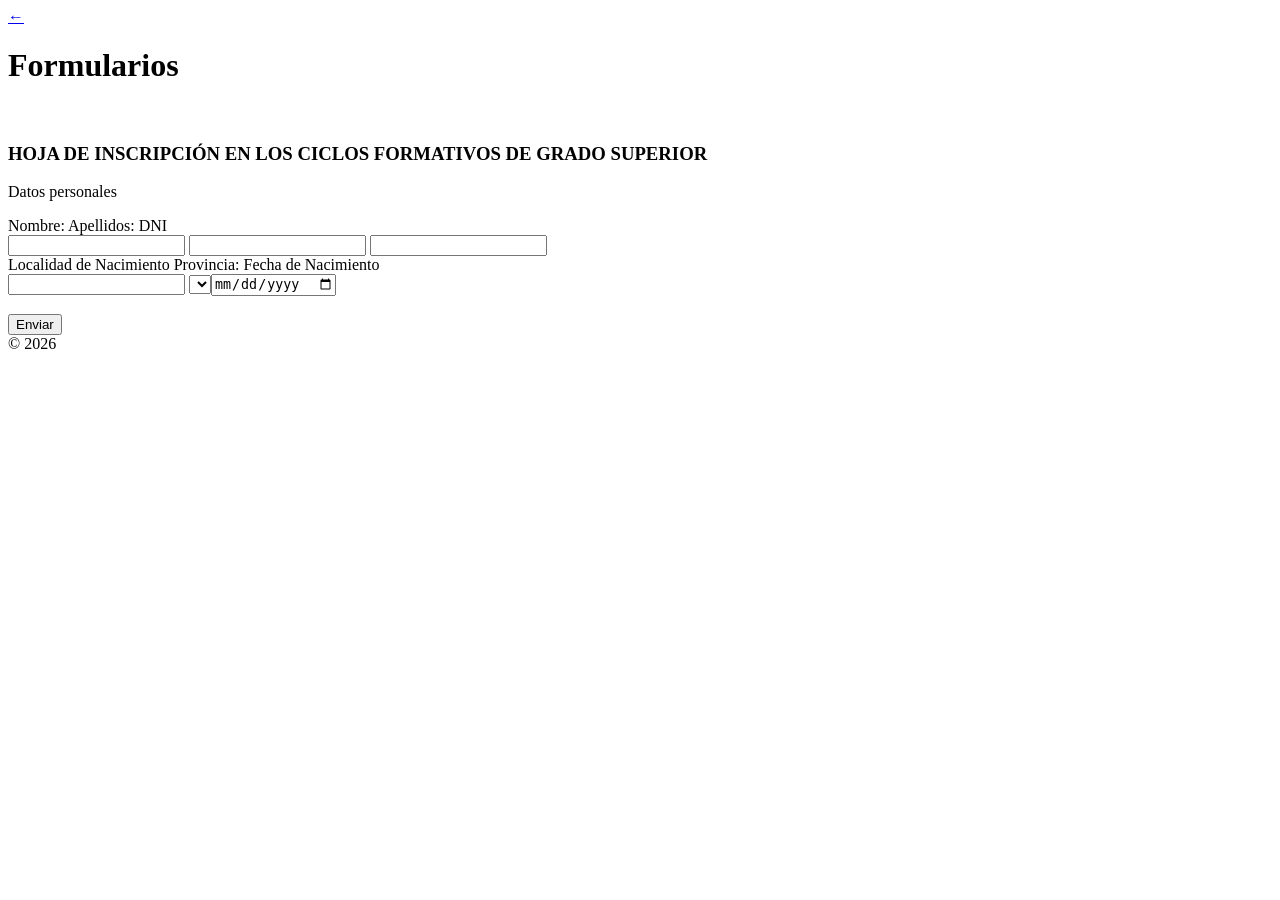
==== Formularios/index.html @ 216ed2a3 "Create index.html" ====
<!DOCTYPE html>
<html lang="es">
<head>
    <meta charset="UTF-8">
    
    <meta name="author" content="Francisco Millán García">
    <meta name="keywords" content="restaurante, patata, patatas, tortilla, mojete, bravas">
    <meta name="description" content="Formularios">
    <title>Formularios</title>
</head>
<body>

<header>
<a href="../index.html">←</a>
    <h1>Formularios</h1>
</header>

<br>
<nav>

<main>
    <h3>HOJA DE INSCRIPCIÓN EN LOS CICLOS FORMATIVOS DE GRADO SUPERIOR</h3>
<form>
    <p>Datos personales</p>
     Nombre:     Apellidos:   DNI
    <br>
    <input type="text">
    <input type="text">
    <input type="text">
    <br>
    Localidad de Nacimiento  Provincia:   Fecha de Nacimiento
    <br>
    <input type="text">
    <select>
    <input type="date">

<br><br>
    <input type="submit" value="Enviar">
</form>
</main>

<footer>
    © 2026
</footer>

</body>
</html>
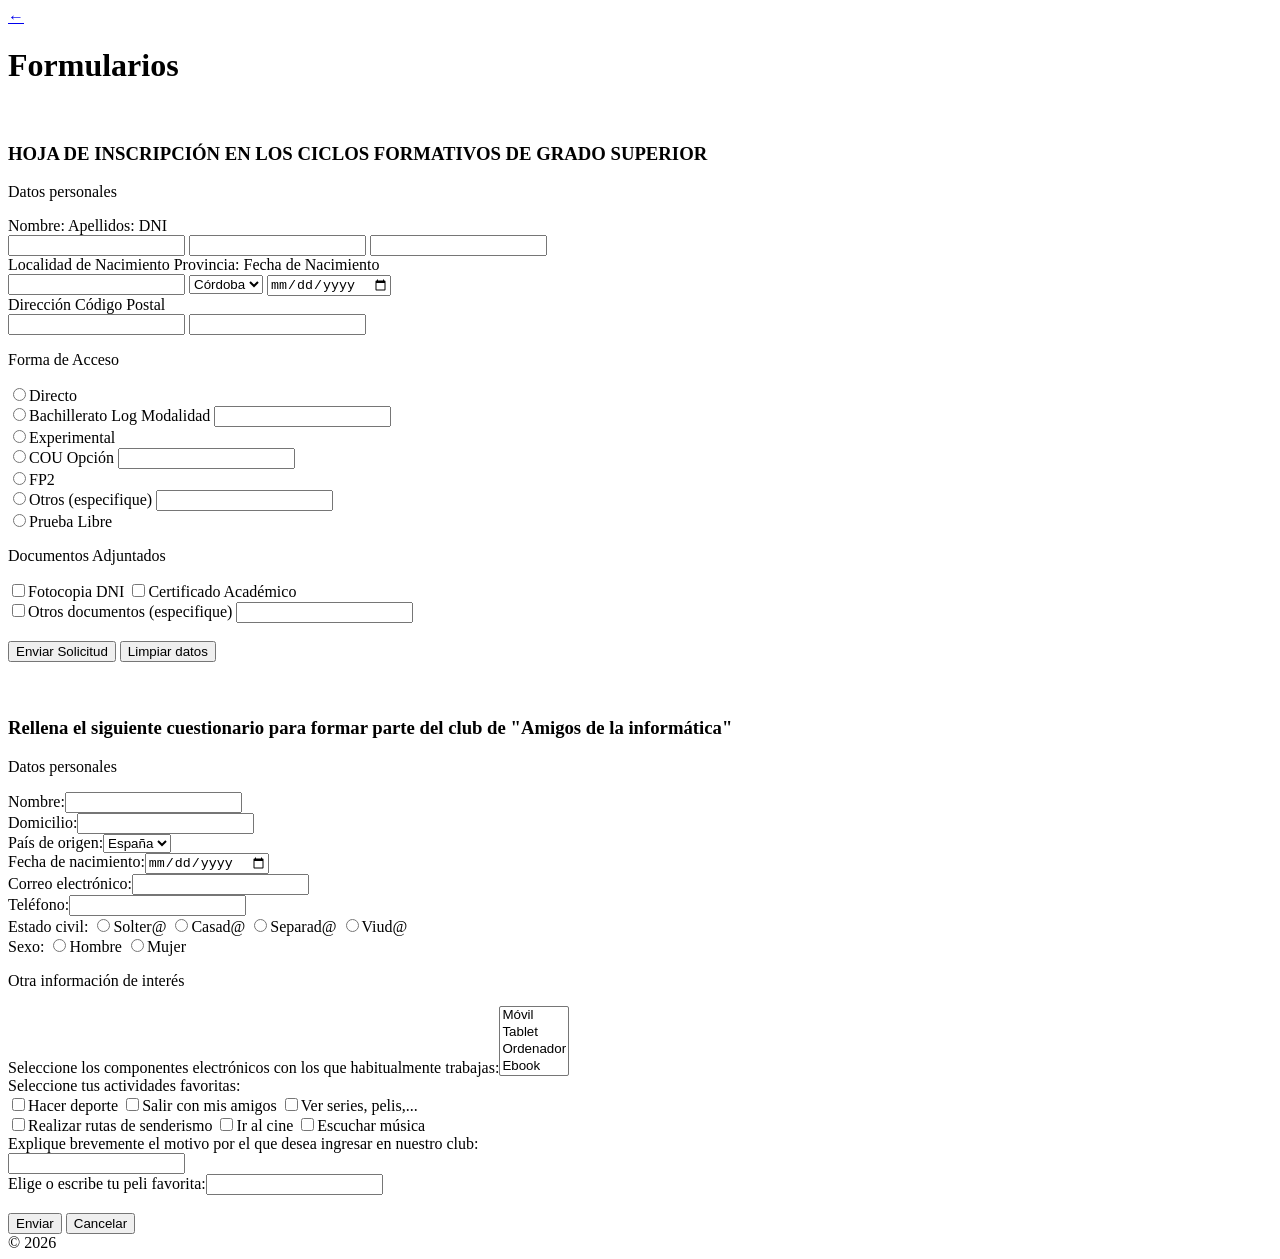
==== commit d03ec509: "act" ====
--- a/Formularios/index.html
+++ b/Formularios/index.html
@@ -22,7 +22,7 @@
     <h3>HOJA DE INSCRIPCIÓN EN LOS CICLOS FORMATIVOS DE GRADO SUPERIOR</h3>
 <form>
     <p>Datos personales</p>
-     Nombre:     Apellidos:   DNI
+    Nombre:     Apellidos:   DNI
     <br>
     <input type="text">
     <input type="text">
@@ -31,11 +31,74 @@
     Localidad de Nacimiento  Provincia:   Fecha de Nacimiento
     <br>
     <input type="text">
-    <select>
+    <select><option>Córdoba</option><option>Sevilla</option><option>Málaga</option></select>
     <input type="date">
+    <br>
+    Dirección                   Código Postal
+    <br>
+    <input type="text">
+    <input type="text">
+    <br>
+    <p>Forma de Acceso</p>
+    <input type="radio">Directo
+    <br>
+    <input type="radio">Bachillerato Log Modalidad <input type="text">
+    <br>
+    <input type="radio">Experimental
+    <br>
+    <input type="radio">COU Opción <input type="text">
+    <br>
+    <input type="radio">FP2
+    <br>
+    <input type="radio">Otros (especifique) <input type="text">
+    <br>
+    <input type="radio">Prueba Libre
+    <br>
+    <p>Documentos Adjuntados</p>
+    <input type="checkbox">Fotocopia DNI <input type="checkbox">Certificado Académico
+    <br>
+    <input type="checkbox">Otros documentos (especifique) <input type="text">
 
 <br><br>
-    <input type="submit" value="Enviar">
+    <input type="submit" value="Enviar Solicitud"> <input type="reset" value="Limpiar datos">
+</form>
+<br>
+<br>
+<h3>Rellena el siguiente cuestionario para formar parte del club de "Amigos de la informática"</h3>
+<form>
+    <p>Datos personales</p>
+    Nombre:<input type="text">
+    <br>
+    Domicilio:<input type="text">
+    <br>
+    País de origen:<select><option>España</option><option>Francia</option></select>
+    <br>
+    Fecha de nacimiento:<input type="date">
+    <br>
+    Correo electrónico:<input type="email">
+    <br>
+    Teléfono:<input type="tel">
+    <br>
+    Estado civil: <input type="radio">Solter@ <input type="radio">Casad@ <input type="radio">Separad@ <input type="radio">Viud@
+    <br>
+    Sexo: <input type="radio">Hombre <input type="radio">Mujer
+    <br>
+    <p>Otra información de interés</p>
+    Seleccione los componentes electrónicos con los que habitualmente trabajas:<select multiple><option>Móvil</option><option>Tablet</option><option>Ordenador</option><option>Ebook</option></select>
+    <br>
+    Seleccione tus actividades favoritas:
+    <br>
+    <input type="checkbox">Hacer deporte <input type="checkbox">Salir con mis amigos <input type="checkbox">Ver series, pelis,...
+    <br>
+    <input type="checkbox">Realizar rutas de senderismo <input type="checkbox">Ir al cine <input type="checkbox">Escuchar música
+    <br>
+    Explique brevemente el motivo por el que desea ingresar en nuestro club:
+    <br>
+    <input type="text">
+    <br>
+    Elige o escribe tu peli favorita:<input type="text">
+    <br><br>
+    <input type="submit" value="Enviar"> <input type="reset" value="Cancelar">
 </form>
 </main>
 
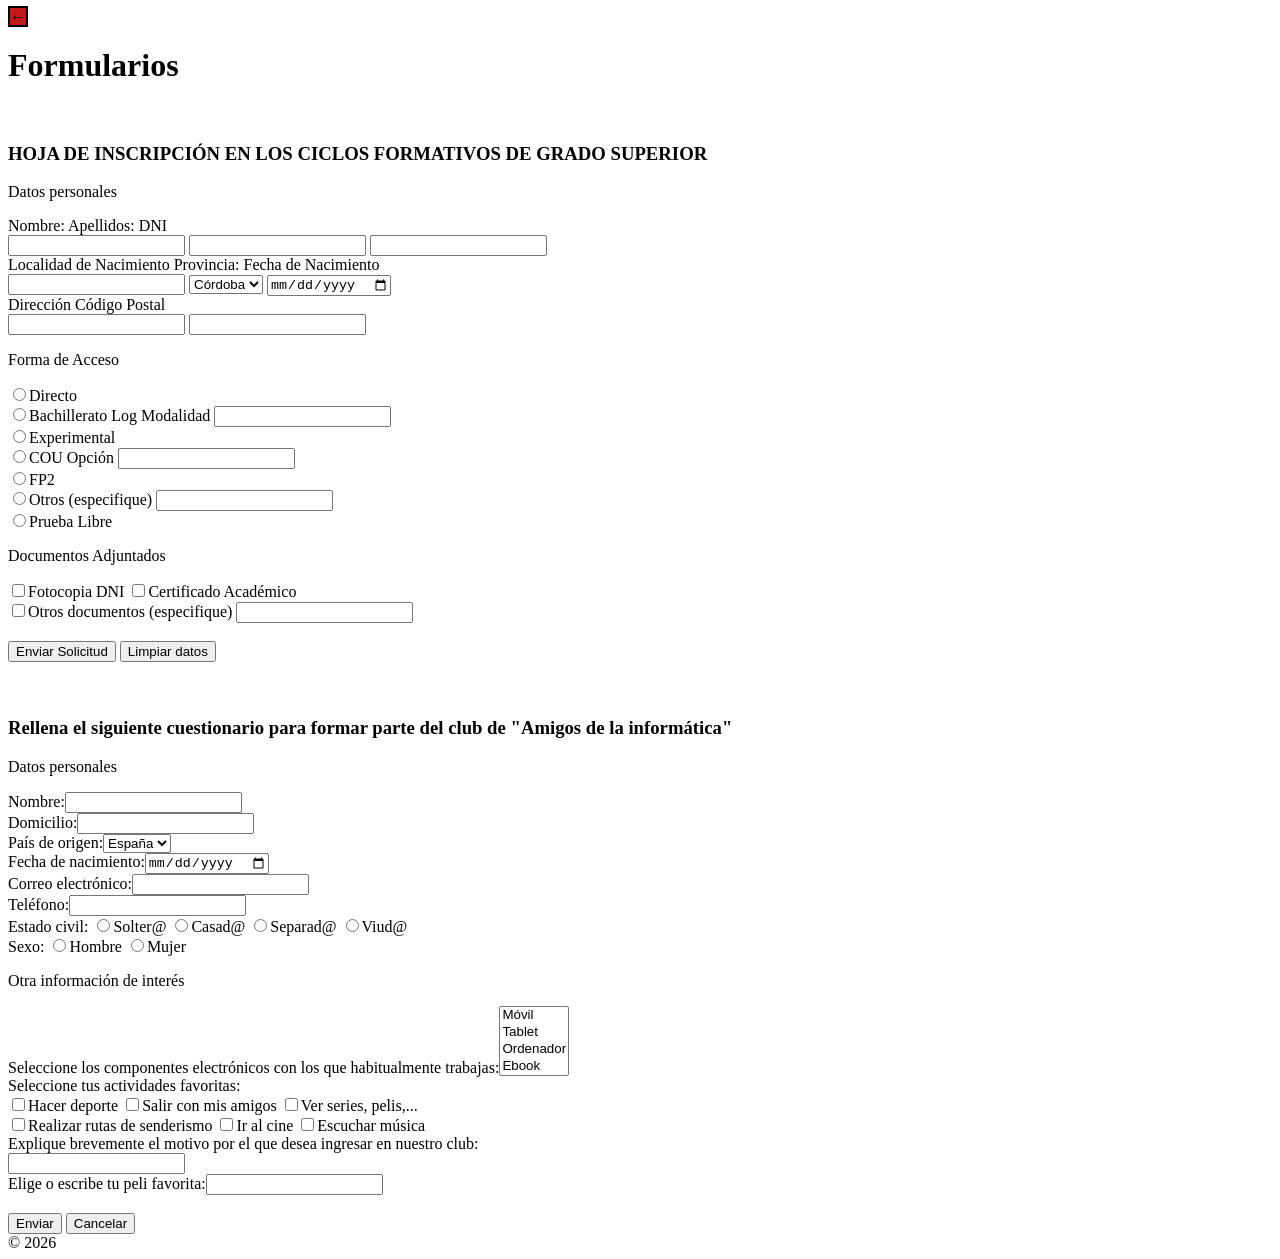
==== commit df73e2b6: "sdgae" ====
--- a/Formularios/index.html
+++ b/Formularios/index.html
@@ -2,21 +2,24 @@
 <html lang="es">
 <head>
     <meta charset="UTF-8">
+    <link rel="stylesheet" type="text/css" href="styles.css">
     
     <meta name="author" content="Francisco Millán García">
-    <meta name="keywords" content="restaurante, patata, patatas, tortilla, mojete, bravas">
+    <meta name="keywords" content="formularios, formulario">
     <meta name="description" content="Formularios">
     <title>Formularios</title>
 </head>
 <body>
 
 <header>
-<a href="../index.html">←</a>
+<a class="flecha" href="../index.html">←</a>
     <h1>Formularios</h1>
 </header>
 
 <br>
 <nav>
+
+</nav>    
 
 <main>
     <h3>HOJA DE INSCRIPCIÓN EN LOS CICLOS FORMATIVOS DE GRADO SUPERIOR</h3>
--- a/Formularios/styles.css
+++ b/Formularios/styles.css
@@ -0,0 +1,9 @@
+
+.flecha{
+    width: 11px;
+    background-color: rgb(197, 25, 25);
+    border: 2px solid black;
+    text-align: center;
+    text-decoration: none;
+    color: black;
+}
